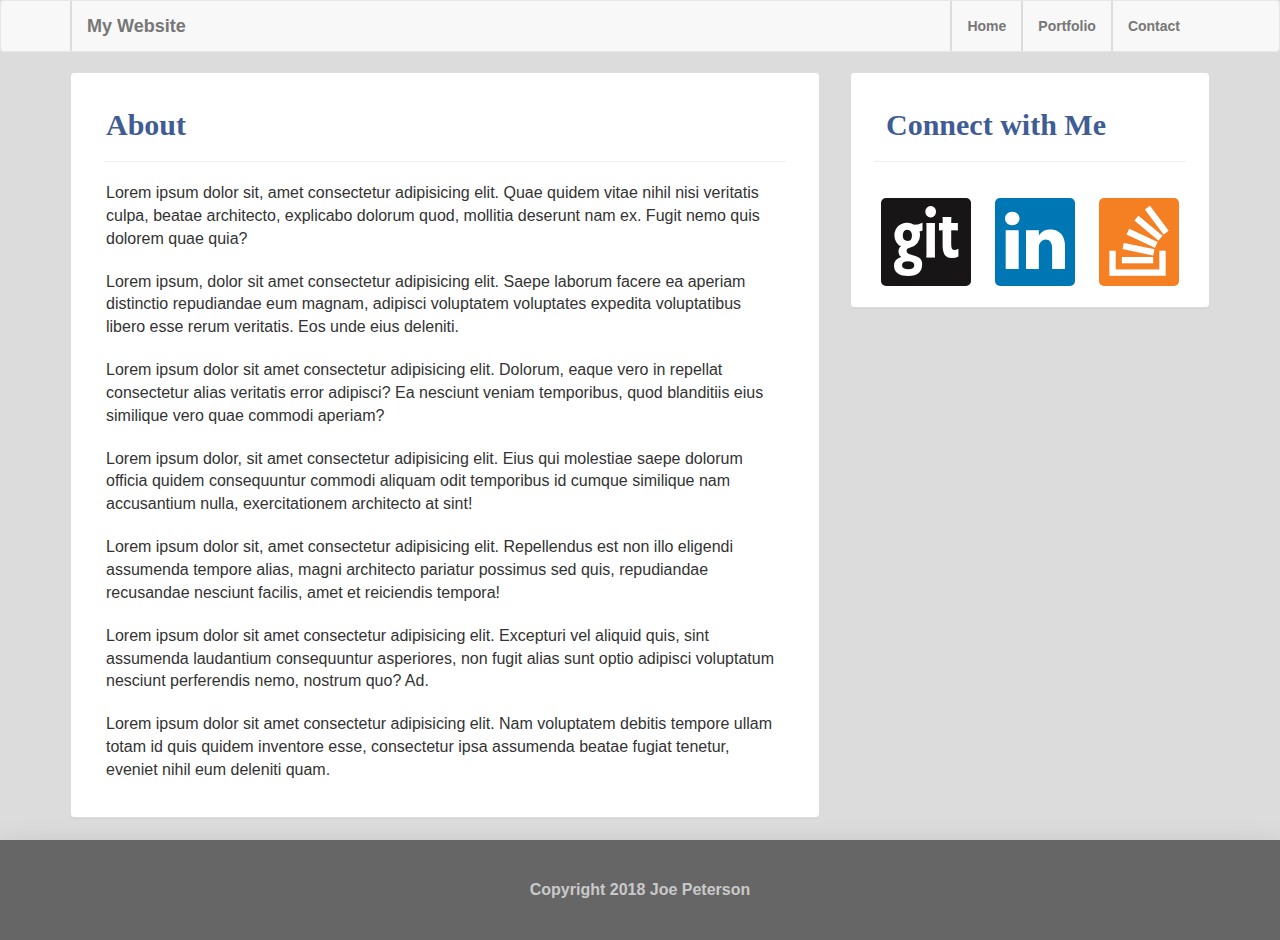
==== index.html @ 32ba938e "Added bootstrap portfolio files" ====
<!DOCTYPE html>
<html lang="en">
<head>
  <title>Bootstrap Example</title>
  <meta charset="utf-8">
  <meta name="viewport" content="width=device-width, initial-scale=1">
  <link rel="stylesheet" href="https://maxcdn.bootstrapcdn.com/bootstrap/3.3.7/css/bootstrap.min.css">
  <link rel="stylesheet" type="text/css" href="./assets/style.css">
  <link rel="stylesheet" type="text/css" href="https://maxcdn.bootstrapcdn.com/font-awesome/4.7.0/css/font-awesome.min.css">
  <script src="https://ajax.googleapis.com/ajax/libs/jquery/3.3.1/jquery.min.js"></script>
  <script src="https://maxcdn.bootstrapcdn.com/bootstrap/3.3.7/js/bootstrap.min.js"></script>
</head>
<body>

<header>
    <nav class="navbar navbar-default">
        <div class="container">
            <div class="container-fluid">
                <div class="navbar-header">
                <button type="button" class="navbar-toggle" data-toggle="collapse" data-target="#myNavbar">
                    <span class="icon-bar"></span>
                    <span class="icon-bar"></span>
                    <span class="icon-bar"></span>                        
                </button>
                <a class="navbar-brand" href="#">My Website</a>
                </div>
                <div class="collapse navbar-collapse" id="myNavbar">
                <ul class="nav navbar-nav navbar-right">
                    <li><a href="#">Home</a></li>
                    <li><a href="#">Portfolio</a></li>
                    <li><a href="#">Contact</a></li>
                </ul>
            </div>
        </div>
    </nav>
</header>

<main>
    <div class="container">
        <div class="row">
            <div class="col-md-8">
                <div class="panel panel-default">
                <div class="panel-body">
                    <h2>About</h2>
                    <hr>
                    <p>Lorem ipsum dolor sit, amet consectetur adipisicing elit. Quae quidem vitae nihil nisi veritatis culpa, beatae architecto, explicabo dolorum quod, mollitia deserunt nam ex. Fugit nemo quis dolorem quae quia?</p>
                    <p>Lorem ipsum, dolor sit amet consectetur adipisicing elit. Saepe laborum facere ea aperiam distinctio repudiandae eum magnam, adipisci voluptatem voluptates expedita voluptatibus libero esse rerum veritatis. Eos unde eius deleniti. </p>
                    <p>Lorem ipsum dolor sit amet consectetur adipisicing elit. Dolorum, eaque vero in repellat consectetur alias veritatis error adipisci? Ea nesciunt veniam temporibus, quod blanditiis eius similique vero quae commodi aperiam?</p>
                    <p>Lorem ipsum dolor, sit amet consectetur adipisicing elit. Eius qui molestiae saepe dolorum officia quidem consequuntur commodi aliquam odit temporibus id cumque similique nam accusantium nulla, exercitationem architecto at sint!</p>
                    <p>Lorem ipsum dolor sit, amet consectetur adipisicing elit. Repellendus est non illo eligendi assumenda tempore alias, magni architecto pariatur possimus sed quis, repudiandae recusandae nesciunt facilis, amet et reiciendis tempora!</p>
                    <p>Lorem ipsum dolor sit amet consectetur adipisicing elit. Excepturi vel aliquid quis, sint assumenda laudantium consequuntur asperiores, non fugit alias sunt optio adipisci voluptatum nesciunt perferendis nemo, nostrum quo? Ad.</p>
                    <p>Lorem ipsum dolor sit amet consectetur adipisicing elit. Nam voluptatem debitis tempore ullam totam id quis quidem inventore esse, consectetur ipsa assumenda beatae fugiat tenetur, eveniet nihil eum deleniti quam.</p>
                </div>
            </div>
            </div> 
            <div class="col-md-4">
                <div class="panel panel-default">
                <div class="panel-body">
                    <h2>Connect with Me</h2>
                    <hr>
                        <div style="text-align: center" class="socialicons">
                                <a href="#" class="git" target="_blank" rel="nofollow"><i class="fa fa-git" aria-hidden="true"></i></a>
                                <a href="#" class="linkedin" target="_blank" rel="nofollow"><i class="fa fa-linkedin" aria-hidden="true"></i></a>
                                <a href="#" class="stackoverflow" target="_blank" rel="nofollow"><i class="fa fa-stack-overflow" aria-hidden="true"></i></a>
                        </div>
                </div>            
            </div>
        </div>
    </div>
</main>

<footer class="navfooter navbarborder navbar-default navbar-fixed-bottom">
    <div class="footerdiv container-fluid">
        <p class="footerp">Copyright 2018 Joe Peterson</p>
    </div>
</footer>
---- assets/style.css ----
/* FONTS */
h1, h2, h3, h4, h5 {
	font-family: 'Georgia', Times, Times New Roman, serif;
	margin: 20px;
	color: #3f5c94;
}

h2 {
    font-weight: 900;
}

hr {
	max-width: 95%;
	font-weight: 900;
}

p {
	font-family: 'Arial', 'Helvetica Neue', Helvetica, sans-serif;
    margin: 20px;
    font-size: 16px;
}


/* NAV STYLES */

/*border next to nav menu links */
nav a {
	font-weight: 600;
    padding: 10px 0px 10px;
    border-left: 2px solid #dcdcdc;
	color: #666;
}

/* dark grey hover for nav links */
nav a:hover {
	text-decoration: none;
	color: #3f5c94;
}

/* BODY STYLES */
body {
    background-color: #DCDCDC;
}


/* FONT AWESOME ICONS */
.socialicons {
	text-align: center;
	padding-top: 10px;
}

.fa {
	display: inline-block;
	text-rendering: auto;
	-webkit-font-smoothing: antialiased;
}

.git, .linkedin, .stackoverflow {
	color: #fff;
	padding: 5px 10px 5px 10px;
	border-radius: 5px;
}

.git:hover, .linkedin:hover, .stackoverflow:hover {
	color: #666;
	background-color: #BEBEBE;
	text-decoration: underline;
}

.git {
	background: #171515;
	font-size: 5em;
	margin: 0 20px 0 0px;
}

.linkedin {
	background: #0077b5;
	font-size: 5em;
	margin: 0 20px 0 0px;
}

.stackoverflow {
	background: #f48023;
	font-size: 5em;
	margin: 0 0px 0 0px;
}


/* FOOTER STYLES */
.footerp {
    text-align: center;
	color: #c9c9c9;
	font-weight: 700;
}

html {
    position: relative;
    min-height: 100%;
  }

  body {
    margin-bottom: 60px;
  }

  .navfooter {
    position: absolute;
    bottom: 0;
    width: 100%;
    height: 60px;
    line-height: 60px; 
  }

  .footerdiv {
    background-color: #666;
    box-shadow: 0 19px 38px rgba(0, 0, 0, 0.30), 0 15px 12px rgba(0, 0, 0, 0.22);
    }
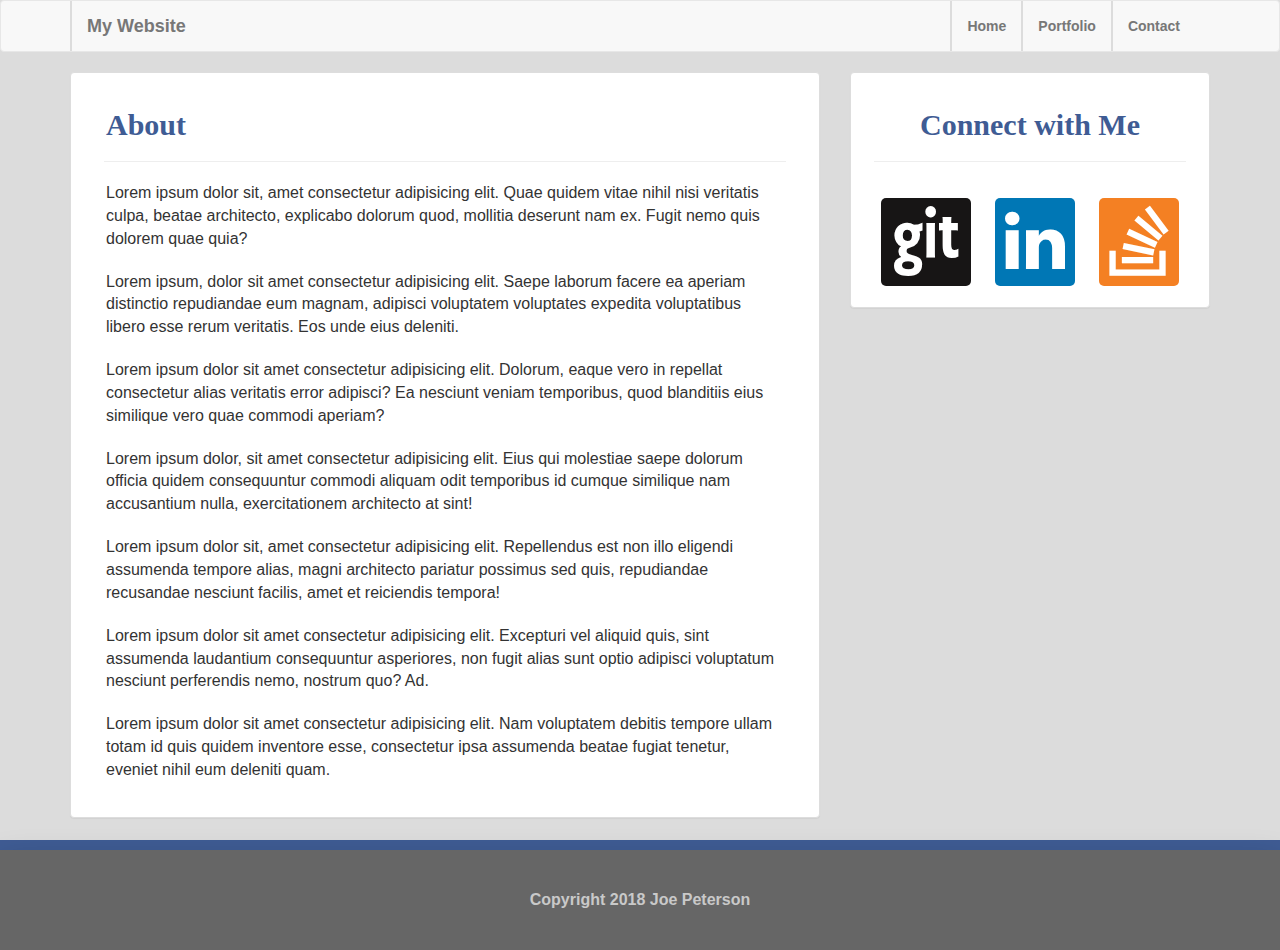
==== commit 1e3584c9: "Updated stylesheets" ====
--- a/index.html
+++ b/index.html
@@ -22,7 +22,7 @@
                     <span class="icon-bar"></span>
                     <span class="icon-bar"></span>                        
                 </button>
-                <a class="navbar-brand" href="#">My Website</a>
+                <a id="sitetitle" class="navbar-brand" href="#">My Website</a>
                 </div>
                 <div class="collapse navbar-collapse" id="myNavbar">
                 <ul class="nav navbar-nav navbar-right">
@@ -56,7 +56,7 @@
             <div class="col-md-4">
                 <div class="panel panel-default">
                 <div class="panel-body">
-                    <h2>Connect with Me</h2>
+                    <h2 class="aligncenter">Connect with Me</h2>
                     <hr>
                         <div style="text-align: center" class="socialicons">
                                 <a href="#" class="git" target="_blank" rel="nofollow"><i class="fa fa-git" aria-hidden="true"></i></a>
--- a/assets/style.css
+++ b/assets/style.css
@@ -20,6 +20,10 @@
     font-size: 16px;
 }
 
+/*Center about me text */
+.aligncenter {
+	text-align: center;
+}
 
 /* NAV STYLES */
 
@@ -31,10 +35,19 @@
 	color: #666;
 }
 
+#sitetitle a {
+	font-size: 800px;
+}
+
 /* dark grey hover for nav links */
 nav a:hover {
 	text-decoration: none;
 	color: #3f5c94;
+}
+
+.navbar-brand a {
+	color: #fff !important;
+	background-colod: #3f5c94;
 }
 
 /* BODY STYLES */
@@ -98,20 +111,21 @@
     min-height: 100%;
   }
 
-  body {
-    margin-bottom: 60px;
-  }
+body {
+margin-bottom: 60px;
+}
 
-  .navfooter {
-    position: absolute;
-    bottom: 0;
-    width: 100%;
-    height: 60px;
-    line-height: 60px; 
-  }
+.navfooter {
+position: absolute;
+bottom: 0;
+width: 100%;
+height: 60px;
+line-height: 60px; 
+border-top: 10px solid #3f5c94;
+}
 
-  .footerdiv {
-    background-color: #666;
-    box-shadow: 0 19px 38px rgba(0, 0, 0, 0.30), 0 15px 12px rgba(0, 0, 0, 0.22);
-    }
+.footerdiv {
+background-color: #666;
+box-shadow: 0 19px 38px rgba(0, 0, 0, 0.30), 0 15px 12px rgba(0, 0, 0, 0.22);
+}
   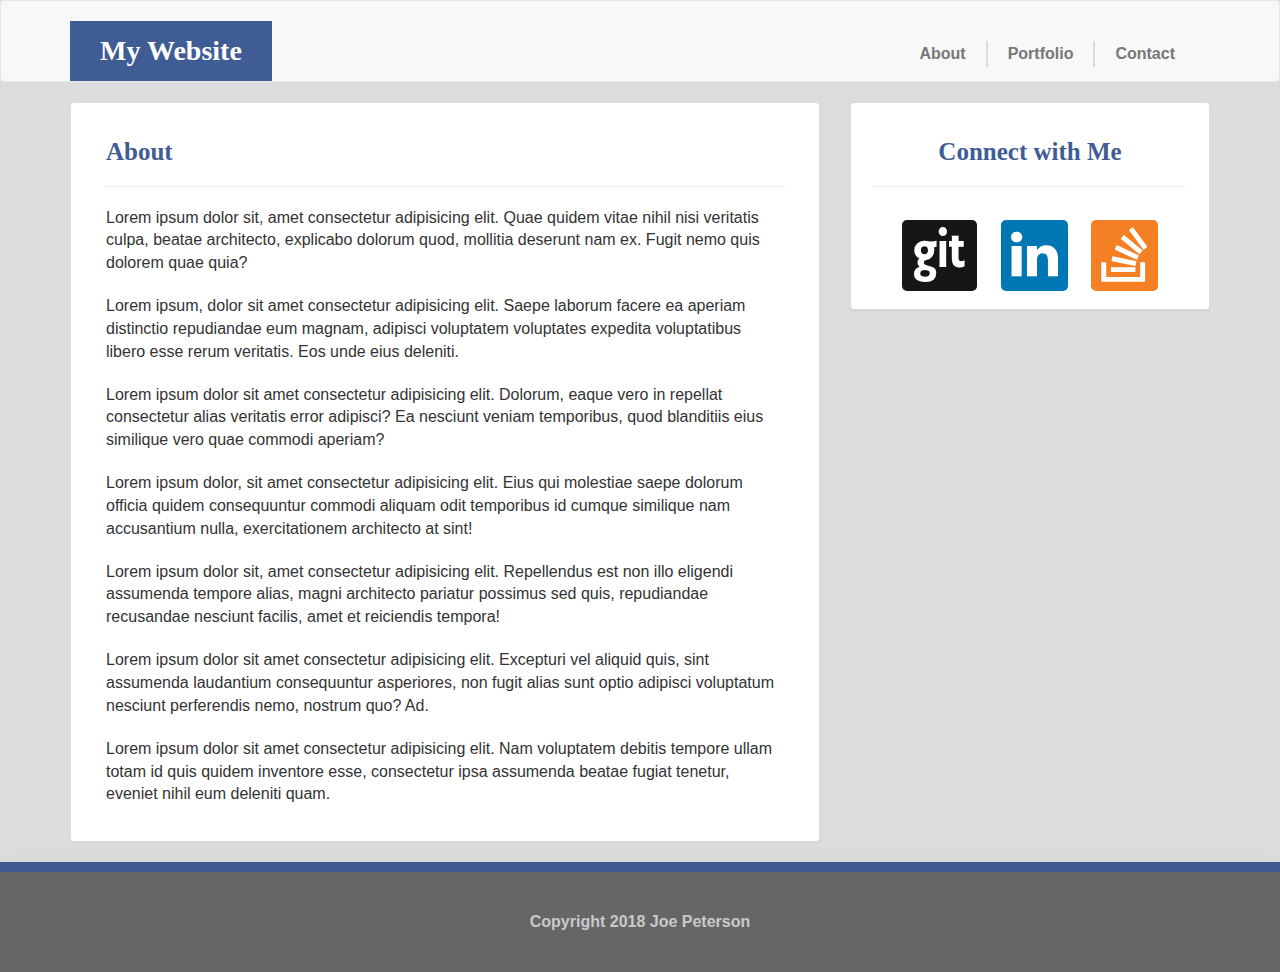
==== commit 8ac31632: "Finalized page template styling" ====
--- a/index.html
+++ b/index.html
@@ -1,7 +1,7 @@
 <!DOCTYPE html>
 <html lang="en">
 <head>
-  <title>Bootstrap Example</title>
+  <title>Bootstrap Portfolio</title>
   <meta charset="utf-8">
   <meta name="viewport" content="width=device-width, initial-scale=1">
   <link rel="stylesheet" href="https://maxcdn.bootstrapcdn.com/bootstrap/3.3.7/css/bootstrap.min.css">
@@ -26,7 +26,7 @@
                 </div>
                 <div class="collapse navbar-collapse" id="myNavbar">
                 <ul class="nav navbar-nav navbar-right">
-                    <li><a href="#">Home</a></li>
+                    <li><a class="nobordera" href="#">About</a></li>
                     <li><a href="#">Portfolio</a></li>
                     <li><a href="#">Contact</a></li>
                 </ul>
--- a/assets/style.css
+++ b/assets/style.css
@@ -6,7 +6,8 @@
 }
 
 h2 {
-    font-weight: 900;
+	font-weight: 900;
+	font-size: 25px;
 }
 
 hr {
@@ -20,26 +21,40 @@
     font-size: 16px;
 }
 
-/*Center about me text */
-.aligncenter {
-	text-align: center;
+/* BODY STYLES */
+body {
+    background-color: #DCDCDC;
 }
 
 /* NAV STYLES */
 
-/*border next to nav menu links */
-nav a {
-	font-weight: 600;
-    padding: 10px 0px 10px;
-    border-left: 2px solid #dcdcdc;
-	color: #666;
+.nobordera {
+	border-left: none !important;
 }
 
-#sitetitle a {
-	font-size: 800px;
+.navbar-brand {
+	font-size: 2em;
+	font-family: 'Georgia', Times, Times New Roman, serif;
+	background-color: #3f5c94;
+	padding: 30px;
+	font-weight: 900;
+	line-height: 0px;
 }
 
-/* dark grey hover for nav links */
+.navbar-default .navbar-brand {
+	color: #fff;
+	background-color: #3f5c94;
+}
+
+.navbar-default .navbar-brand:hover {
+	background-color: #3f5c94; 
+	color: #fff;
+}
+
+.navbar-header {
+	padding-top: 20px;
+}
+
 nav a:hover {
 	text-decoration: none;
 	color: #3f5c94;
@@ -50,13 +65,52 @@
 	background-colod: #3f5c94;
 }
 
-/* BODY STYLES */
-body {
-    background-color: #DCDCDC;
+.navbar-right {
+	padding-top: 0px;
 }
 
+/** NAV MEDIA QUERIES **/
+@media screen and (min-width: 768px) {
+	.navbar-default .navbar-nav>li>a {
+		font-weight: 600;
+		font-size: 16px;
+		padding: 3px 20px 3px;
+		border-left: 2px solid #dcdcdc;
+		color: #777;
+	}
+}
 
-/* FONT AWESOME ICONS */
+@media screen and (max-width: 768px) {
+	.navbar-default .navbar-nav>li>a {
+		border-bottom: 1px solid #ddd;
+		font-weight: 700;
+	}
+}
+
+@media screen and (max-width: 768px) {
+	.navbar-default .navbar-nav>li>a:hover {
+		background-color: #ddd;
+	}
+}
+
+@media screen and (min-width: 768px) {
+	.navbar-right {
+		padding-top: 40px;
+	}
+}
+
+/* BODY STYLES */
+
+
+
+/* CONTENT SIDEBAR STYLES */
+
+/*Center about me text */
+.aligncenter {
+	text-align: center;
+}
+
+/** FONT AWESOME ICONS **/
 .socialicons {
 	text-align: center;
 	padding-top: 10px;
@@ -72,6 +126,7 @@
 	color: #fff;
 	padding: 5px 10px 5px 10px;
 	border-radius: 5px;
+	font-size: 3.9em;
 }
 
 .git:hover, .linkedin:hover, .stackoverflow:hover {
@@ -82,19 +137,16 @@
 
 .git {
 	background: #171515;
-	font-size: 5em;
 	margin: 0 20px 0 0px;
 }
 
 .linkedin {
 	background: #0077b5;
-	font-size: 5em;
 	margin: 0 20px 0 0px;
 }
 
 .stackoverflow {
 	background: #f48023;
-	font-size: 5em;
 	margin: 0 0px 0 0px;
 }
 
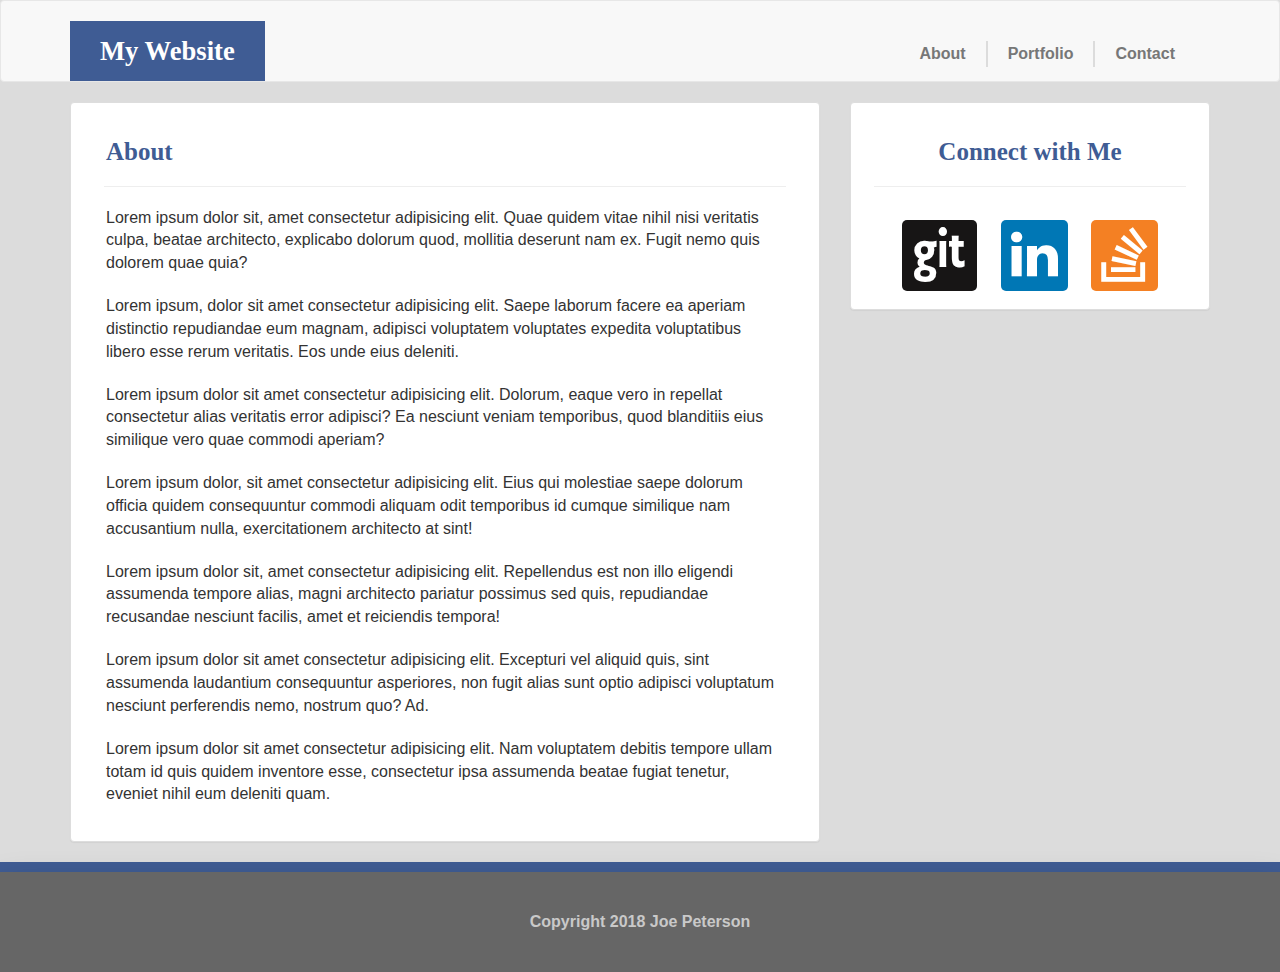
==== commit b8488cf4: "Added files for first draft" ====
--- a/index.html
+++ b/index.html
@@ -1,7 +1,7 @@
 <!DOCTYPE html>
 <html lang="en">
 <head>
-  <title>Bootstrap Portfolio</title>
+  <title>Bootstrap Homepage</title>
   <meta charset="utf-8">
   <meta name="viewport" content="width=device-width, initial-scale=1">
   <link rel="stylesheet" href="https://maxcdn.bootstrapcdn.com/bootstrap/3.3.7/css/bootstrap.min.css">
@@ -27,8 +27,8 @@
                 <div class="collapse navbar-collapse" id="myNavbar">
                 <ul class="nav navbar-nav navbar-right">
                     <li><a class="nobordera" href="#">About</a></li>
-                    <li><a href="#">Portfolio</a></li>
-                    <li><a href="#">Contact</a></li>
+                    <li><a href="./portfolio.html">Portfolio</a></li>
+                    <li><a href="./contact.html">Contact</a></li>
                 </ul>
             </div>
         </div>
--- a/assets/style.css
+++ b/assets/style.css
@@ -33,7 +33,7 @@
 }
 
 .navbar-brand {
-	font-size: 2em;
+	font-size: 1.9em;
 	font-family: 'Georgia', Times, Times New Roman, serif;
 	background-color: #3f5c94;
 	padding: 30px;
@@ -101,7 +101,51 @@
 
 /* BODY STYLES */
 
-
+/** PORTFOLIO PAGE STYLES **/
+
+.portfolioimg {
+	padding-bottom: 15px;
+}
+
+.caption {
+	width:100%;
+	bottom: .3rem;
+	position: absolute;
+	background:#000;
+	background: -webkit-linear-gradient(bottom, #000 40%, rgba(0, 0, 0, 0) 100%) repeat scroll 0 0 rgba(0, 0, 0, 0);
+	background: -moz-linear-gradient(bottom, #000 40%, rgba(0, 0, 0, 0) 100%) repeat scroll 0 0 rgba(0, 0, 0, 0);
+	background: -o-linear-gradient(bottom, #000 40%, rgba(0, 0, 0, 0) 100%) repeat scroll 0 0 rgba(0, 0, 0, 0);
+	background: linear-gradient(to top, #000 40%, rgba(0, 0, 0, 0) 100%) repeat scroll 0 0 rgba(0, 0, 0, 0);
+}
+
+ .thumbnail {
+	border: 0 none;
+	box-shadow: none;
+	margin:0px;
+	padding:0;
+} 
+
+.thumbnail .caption {
+	margin-left: 3px;
+	margin-right: 3px;
+}
+
+.thumbnail a>img {
+	margin-right: -3px;
+	margin-left: 3px;
+}
+
+/* panel padding correction for images */
+.panel-body-portfolio {
+	padding: 15px 18px 15px 12px;
+}
+
+/* font formatting for portfolio h2 overlay */
+.ptfh4 {
+	font-weight: 900;
+	color: #fff;
+	font-size: 2em;
+}
 
 /* CONTENT SIDEBAR STYLES */
 
@@ -122,27 +166,29 @@
 	-webkit-font-smoothing: antialiased;
 }
 
-.git, .linkedin, .stackoverflow {
-	color: #fff;
-	padding: 5px 10px 5px 10px;
-	border-radius: 5px;
-	font-size: 3.9em;
-}
-
 .git:hover, .linkedin:hover, .stackoverflow:hover {
 	color: #666;
 	background-color: #BEBEBE;
 	text-decoration: underline;
 }
 
+.git, .linkedin, .stackoverflow {
+	color: #fff;
+	padding: 5px 10px 5px 10px;
+	border-radius: 5px;
+	font-size: 3.9em;
+}
+
+.git, .linkedin {
+	margin: 0 20px 0 0px;
+}
+
 .git {
 	background: #171515;
-	margin: 0 20px 0 0px;
 }
 
 .linkedin {
 	background: #0077b5;
-	margin: 0 20px 0 0px;
 }
 
 .stackoverflow {
